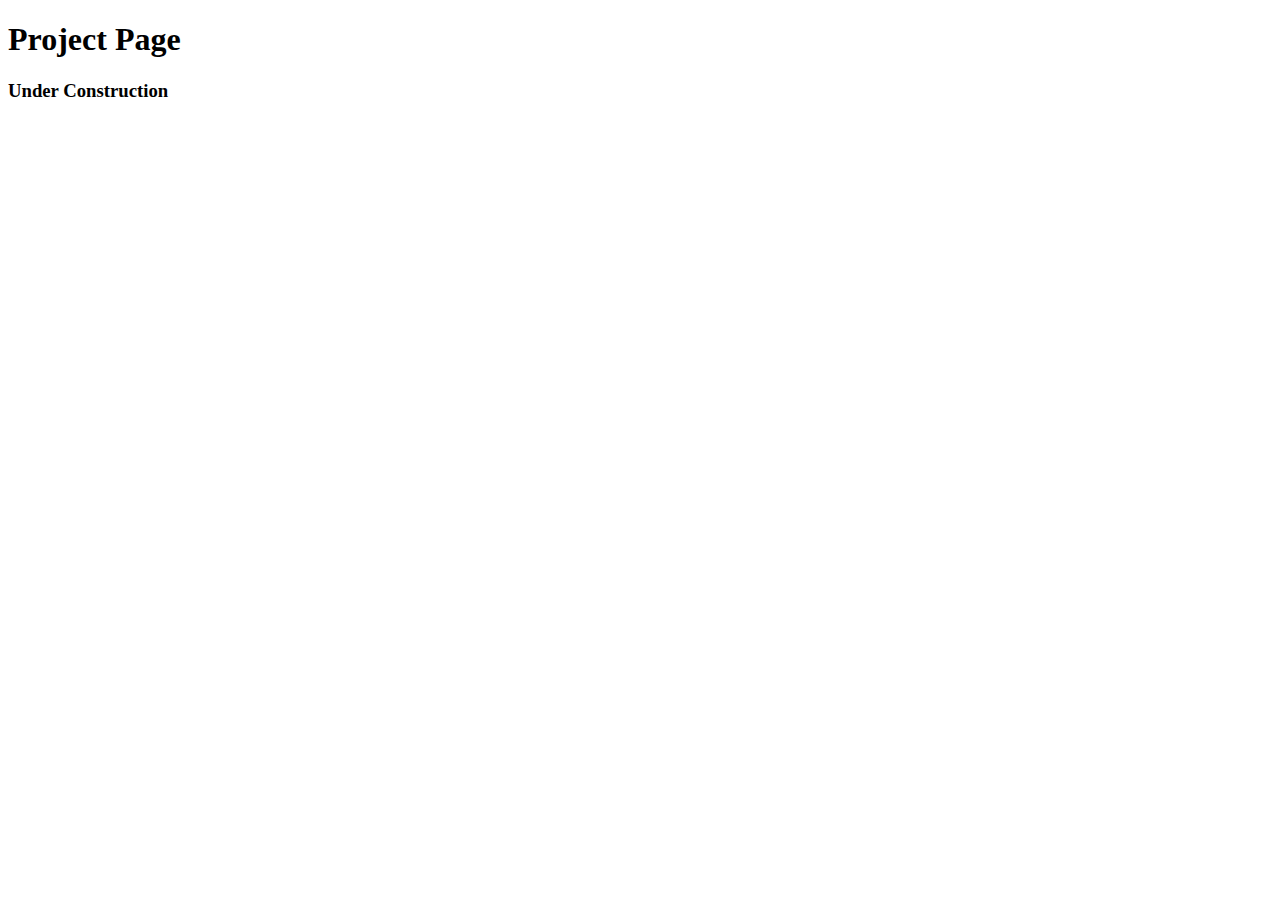
==== project.html @ b61fec56 "Create project.html" ====
<!DOCTYPE html>
<html lang="en">
<head>
    <meta charset="UTF-8">
    <meta name="viewport" content="width=device-width, initial-scale=1.0">
    <title>Project Page</title>
</head>
<body>
    <h1>Project Page</h1>
    <h3>Under Construction</h3>
</body>
</html>
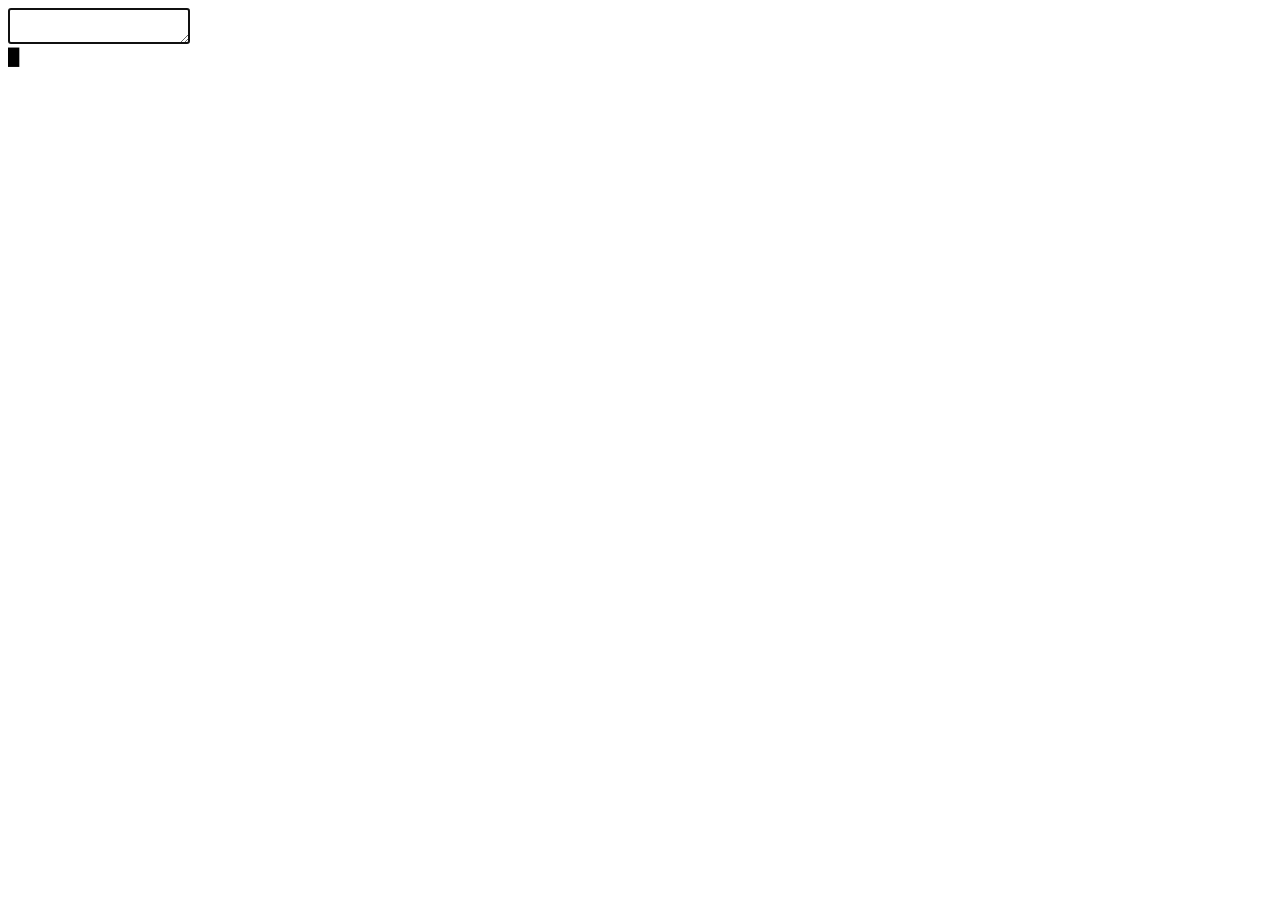
==== commit 0e2876b5: "Update project.html" ====
--- a/project.html
+++ b/project.html
@@ -1,12 +1,42 @@
 <!DOCTYPE html>
-<html lang="en">
-<head>
-    <meta charset="UTF-8">
-    <meta name="viewport" content="width=device-width, initial-scale=1.0">
-    <title>Project Page</title>
-</head>
-<body>
-    <h1>Project Page</h1>
-    <h3>Under Construction</h3>
-</body>
+<html>
+  <head>
+    <!-- Global site tag (gtag.js) - Google Analytics -->
+    <script async src="https://www.googletagmanager.com/gtag/js?id=G-QJ9TR5T9S2"></script>
+    <script>
+      window.dataLayer = window.dataLayer || [];
+      function gtag(){dataLayer.push(arguments);}
+      gtag('js', new Date());
+    
+      gtag('config', 'G-QJ9TR5T9S2');
+    </script>
+    <meta charset="utf-8" />
+    <meta http-equiv="X-UA-Compatible" content="IE=edge" />
+    <meta name="viewport" content="width=device-width, initial-scale=1" />
+    <title>Project Terminal</title>
+    <link rel="stylesheet" type="text/css" media="screen" href="css/style_1.css" />
+    <link rel="icon" type="image/x-icon" href="img/fav-icon.png" />
+  </head>
+  <body>
+    <div id="terminal">
+      <a id="before"></a>
+    </div>
+    <div id="command" onclick="$('texter').focus();">
+      <textarea
+        type="text"
+        id="texter"
+        onkeyup="typeIt(this, event)"
+        onkeydown="typeIt(this, event); 
+                   moveIt(this.value.length, event)"
+        onkeypress="typeIt(this, event);"
+        autofocus
+      ></textarea>
+      <div id="liner">
+        <span id="typer"></span><b class="cursor" id="cursor">█</b>
+      </div>
+    </div>
+    <script src="js/main_2.js"></script>
+    <script src="js/commands.js"></script>
+    <script src="js/main.js"></script>
+  </body>
 </html>
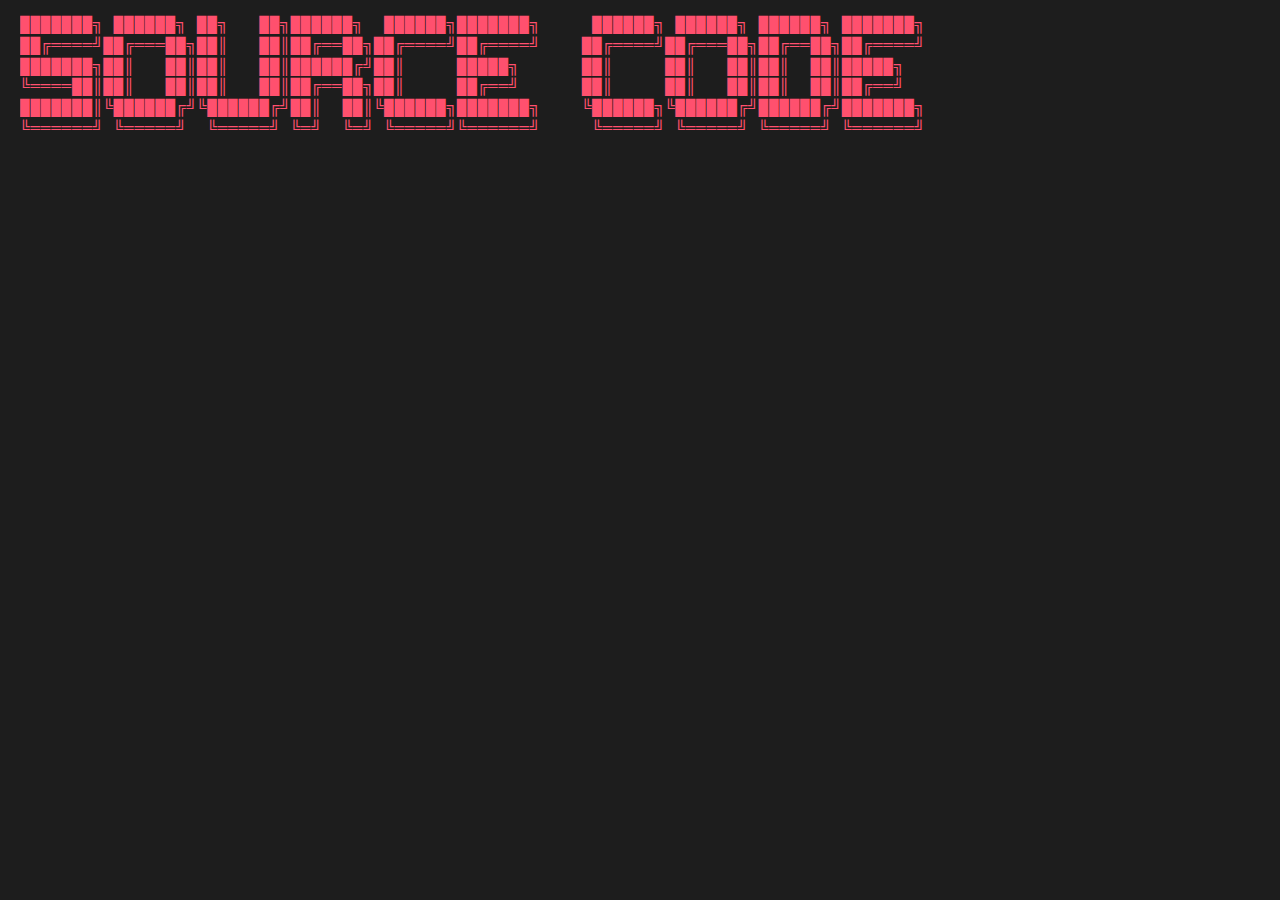
==== commit d2613e78: "minor update" ====
--- a/project.html
+++ b/project.html
@@ -1,19 +1,10 @@
 <!DOCTYPE html>
-<html>
+<html lang="en">
   <head>
-    <!-- Global site tag (gtag.js) - Google Analytics -->
-    <script async src="https://www.googletagmanager.com/gtag/js?id=G-QJ9TR5T9S2"></script>
-    <script>
-      window.dataLayer = window.dataLayer || [];
-      function gtag(){dataLayer.push(arguments);}
-      gtag('js', new Date());
-    
-      gtag('config', 'G-QJ9TR5T9S2');
-    </script>
     <meta charset="utf-8" />
     <meta http-equiv="X-UA-Compatible" content="IE=edge" />
     <meta name="viewport" content="width=device-width, initial-scale=1" />
-    <title>Project Terminal</title>
+    <title>Source Code Terminal</title>
     <link rel="stylesheet" type="text/css" media="screen" href="css/style_1.css" />
     <link rel="icon" type="image/x-icon" href="img/fav-icon.png" />
   </head>
--- a/css/style_1.css
+++ b/css/style_1.css
@@ -0,0 +1,132 @@
+body {
+    margin: 0;
+    padding: 15px 20px;
+    min-height: 99%;
+    width: 100%;
+    min-width: 550px;
+    color: #ff506e;
+    background: #1d1d1d;
+    font-family: cursor, monospace;
+    overflow-x: hidden;
+}
+::selection {
+    color: #211830;
+    background-color: #ff506e;
+}
+::-moz-selection {
+    color: #211830;
+    background-color: #ff506e;
+}
+textarea {
+    left: -1000px;
+    position: absolute;
+}
+b {
+    font-weight: bold;
+    text-decoration: underline;
+}
+/* Cursor Start */
+.cursor {
+    font-size: 12px;
+    color: #fff;
+    background-color: #fff;
+    position: relative;
+    opacity: 1;
+    height: 1.5em;
+    width: 10px;
+    max-width: 10px;
+    transform: translateY(4px);
+    overflow: hidden;
+    text-indent: -5px;
+    display: inline-block;
+    text-decoration: blink;
+    animation: blinker 1s linear infinite;
+}
+@keyframes blinker {
+    50% {
+      opacity: 0;
+    }
+}
+#command {
+    cursor: text;
+    height: 50px;
+    color: #fff;
+}
+#liner {
+    line-height: 1.3em;
+    margin-top: -2px;
+    animation: show 0.5s ease forwards;
+    animation-delay: 1.2s;
+    opacity: 0;
+}
+#liner::before {
+    color: #ff506e;
+    content: "shabari@s0urc3c0d3:~$";
+}
+@keyframes show {
+    from {
+      opacity: 0;
+    }
+    to {
+      opacity: 1;
+    }
+}
+/* Cursor End */
+p {
+    display: block;
+    line-height: 1.3em;
+    margin: 0;
+    overflow: hidden;
+    white-space: nowrap;
+    margin: 0;
+    letter-spacing: 0.05em;
+    animation: typing 0.5s steps(30, end);
+}
+.no-animation {
+    animation: typing 0 steps(30, end);
+}
+.margin {
+    margin-left: 20px;
+}
+#texter {
+    color: #16ecec;
+}
+@keyframes typing {
+    from {
+      width: 0;
+    }
+    to {
+      width: 100%;
+    }
+}
+.index {
+    color: #d79926;
+}
+.color2 {
+    color: #277fff;
+    text-shadow: 0 0 2px #277fff;
+}
+.command {
+    color: #ff8c2e;
+    text-shadow: 0 0 2px #cbc210; 
+}
+.inherit {
+    color: #fff;
+}
+.white {
+    color: #fff;
+}
+.error,
+  a {
+    color: #16ecec;
+}
+a {
+    text-decoration: inherit;
+}
+a:hover {
+    background: #16ecec;
+    color: #182430;
+}
+a:focus {
+    outline: 0;
+}
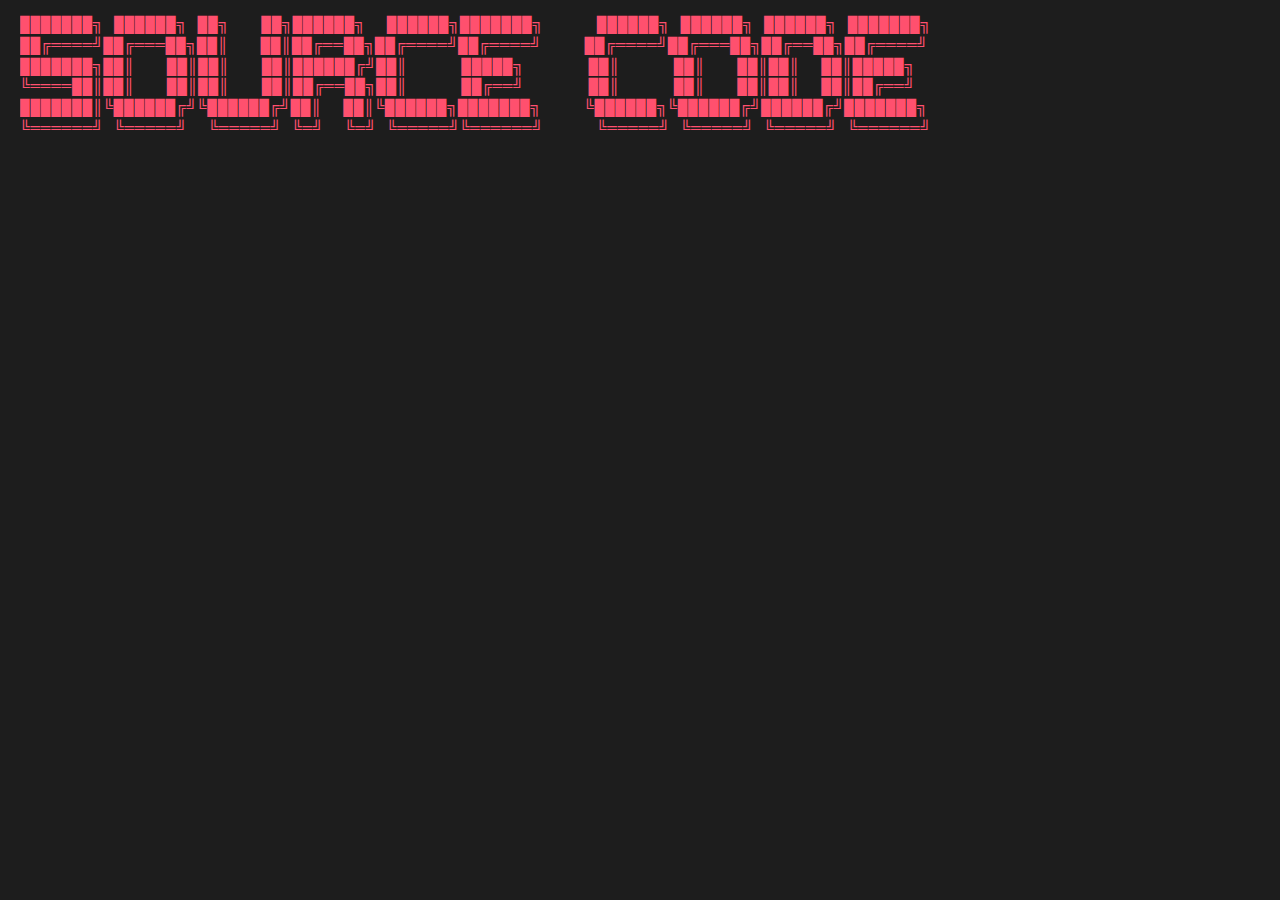
==== commit 57d21c96: "ui update" ====
--- a/project.html
+++ b/project.html
@@ -5,6 +5,7 @@
     <meta http-equiv="X-UA-Compatible" content="IE=edge" />
     <meta name="viewport" content="width=device-width, initial-scale=1" />
     <title>Source Code Terminal</title>
+    <link rel="shortcut icon" href="./img/logo.jpg" type="image/jpg">
     <link rel="stylesheet" type="text/css" media="screen" href="css/style_1.css" />
     <link rel="icon" type="image/x-icon" href="img/fav-icon.png" />
   </head>
--- a/css/style_1.css
+++ b/css/style_1.css
@@ -1,3 +1,4 @@
+@import url('https://fonts.googleapis.com/css2?family=Courier+Prime:ital,wght@0,400;0,700;1,400;1,700&display=swap');
 body {
     margin: 0;
     padding: 15px 20px;
@@ -6,7 +7,7 @@
     min-width: 550px;
     color: #ff506e;
     background: #1d1d1d;
-    font-family: cursor, monospace;
+    font-family: 'Courier Prime', monospace;
     overflow-x: hidden;
 }
 ::selection {
